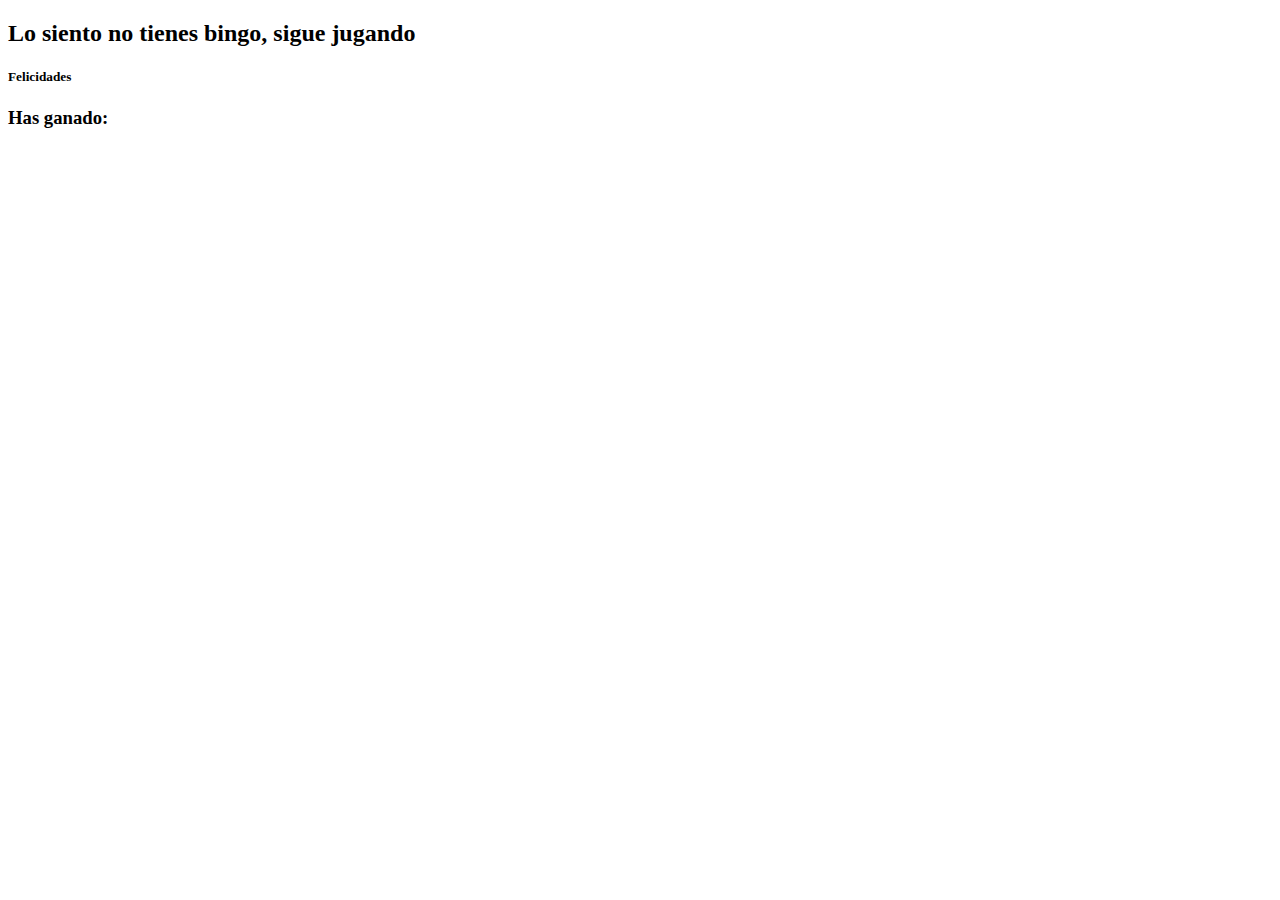
==== bingoNO.html @ 446180a7 "ya saca mensajes" ====
<!DOCTYPE html>
<html lang="en">

<head>
    <meta charset="UTF-8">
    <meta http-equiv="X-UA-Compatible" content="IE=edge">
    <meta name="viewport" content="width=device-width, initial-scale=1.0">
    <title>Bingo Incorrecto</title>
</head>

<body>
    <h2>Lo siento no tienes bingo, sigue jugando</h2>
    <h5>Felicidades</h5>
    <h3>Has ganado: <span id="premio"></span></h3>

</body>

</html>
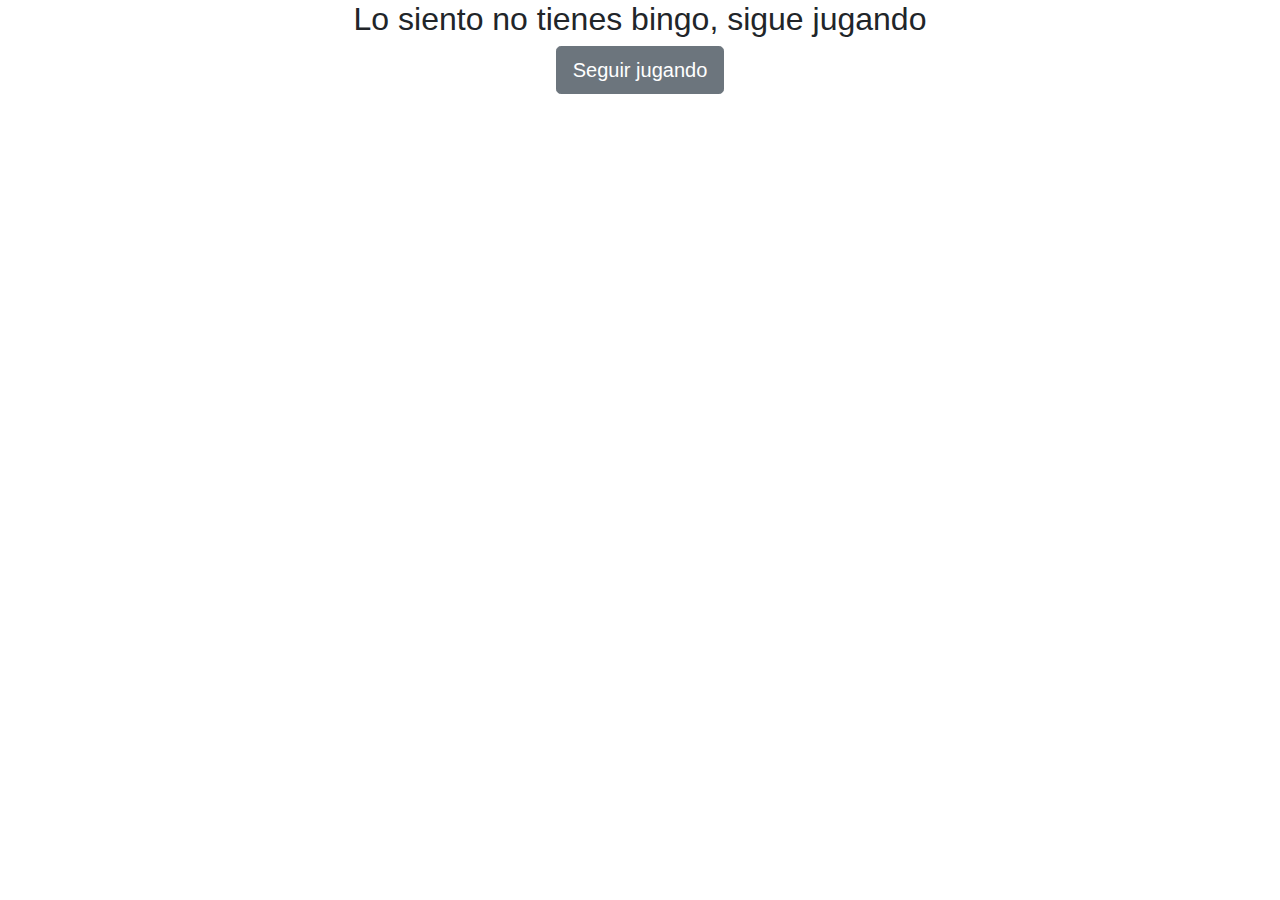
==== commit 6682bc2d: "algunoas arreglos" ====
--- a/bingoNO.html
+++ b/bingoNO.html
@@ -6,13 +6,23 @@
     <meta http-equiv="X-UA-Compatible" content="IE=edge">
     <meta name="viewport" content="width=device-width, initial-scale=1.0">
     <title>Bingo Incorrecto</title>
+
+    <link rel="stylesheet" href="estilos.css">
+
+    <link rel="stylesheet" href="https://maxcdn.bootstrapcdn.com/bootstrap/4.0.0/css/bootstrap.min.css" integrity="sha384-Gn5384xqQ1aoWXA+058RXPxPg6fy4IWvTNh0E263XmFcJlSAwiGgFAW/dAiS6JXm" crossorigin="anonymous">
+
+    <script src="https://code.jquery.com/jquery-3.2.1.slim.min.js" integrity="sha384-KJ3o2DKtIkvYIK3UENzmM7KCkRr/rE9/Qpg6aAZGJwFDMVNA/GpGFF93hXpG5KkN" crossorigin="anonymous"></script>
+    <script src="https://cdnjs.cloudflare.com/ajax/libs/popper.js/1.12.9/umd/popper.min.js" integrity="sha384-ApNbgh9B+Y1QKtv3Rn7W3mgPxhU9K/ScQsAP7hUibX39j7fakFPskvXusvfa0b4Q" crossorigin="anonymous"></script>
+    <script src="https://maxcdn.bootstrapcdn.com/bootstrap/4.0.0/js/bootstrap.min.js" integrity="sha384-JZR6Spejh4U02d8jOt6vLEHfe/JQGiRRSQQxSfFWpi1MquVdAyjUar5+76PVCmYl" crossorigin="anonymous"></script>
+
+    <script src="https://ajax.googleapis.com/ajax/libs/jquery/3.5.1/jquery.min.js"></script>
+    <script src="funciones.js" type="text/javascript"></script>
 </head>
 
-<body>
+<body class="text-center">
     <h2>Lo siento no tienes bingo, sigue jugando</h2>
-    <h5>Felicidades</h5>
-    <h3>Has ganado: <span id="premio"></span></h3>
 
+    <button class="btn btn-lg btn-secondary" onclick="window.close(); parent.window.opener.comenzar()">Seguir jugando</button>
 </body>
 
 </html>--- a/estilos.css
+++ b/estilos.css
@@ -0,0 +1,70 @@
+/********************************* Autor: Adrian Gomez Luna Fecha creación: 10/02/2021 Última modificación: dd/mm/aaaa Versión: x.xx ***********************************/
+
+.logo {
+    width: 400px;
+    height: 200px;
+    left: 500px;
+    position: relative;
+}
+
+.tablaNumeros {
+    width: 90%;
+    border: solid black 5px;
+    margin-top: 10px;
+}
+
+.tablaNumeros td {
+    background-position: center;
+    border: solid black 3px;
+    height: 50px;
+    width: 100px;
+    text-align: center;
+    font-size: 20px;
+}
+
+.colorear {
+    background-color: brown;
+}
+
+div span {
+    color: brown;
+}
+
+.nuevaTablaBolas {
+    color: rgb(245, 181, 181);
+}
+
+#bola {
+    line-height: 95px;
+    background-color: #a50c2d;
+    color: white;
+    margin: auto;
+    height: 100px;
+    width: 100px;
+    border-radius: 50px;
+    font-size: 60px;
+    padding: auto;
+}
+
+#player {
+    width: 80%;
+    border: solid black 5px;
+}
+
+#player td {
+    background-position: center;
+    border: solid black 3px;
+    height: 100px;
+    width: 100px;
+    text-align: center;
+    font-size: 40px;
+}
+
+.vacia {
+    background-color: darksalmon;
+}
+
+.acierto {
+    background-color: chocolate;
+    color: crimson;
+}